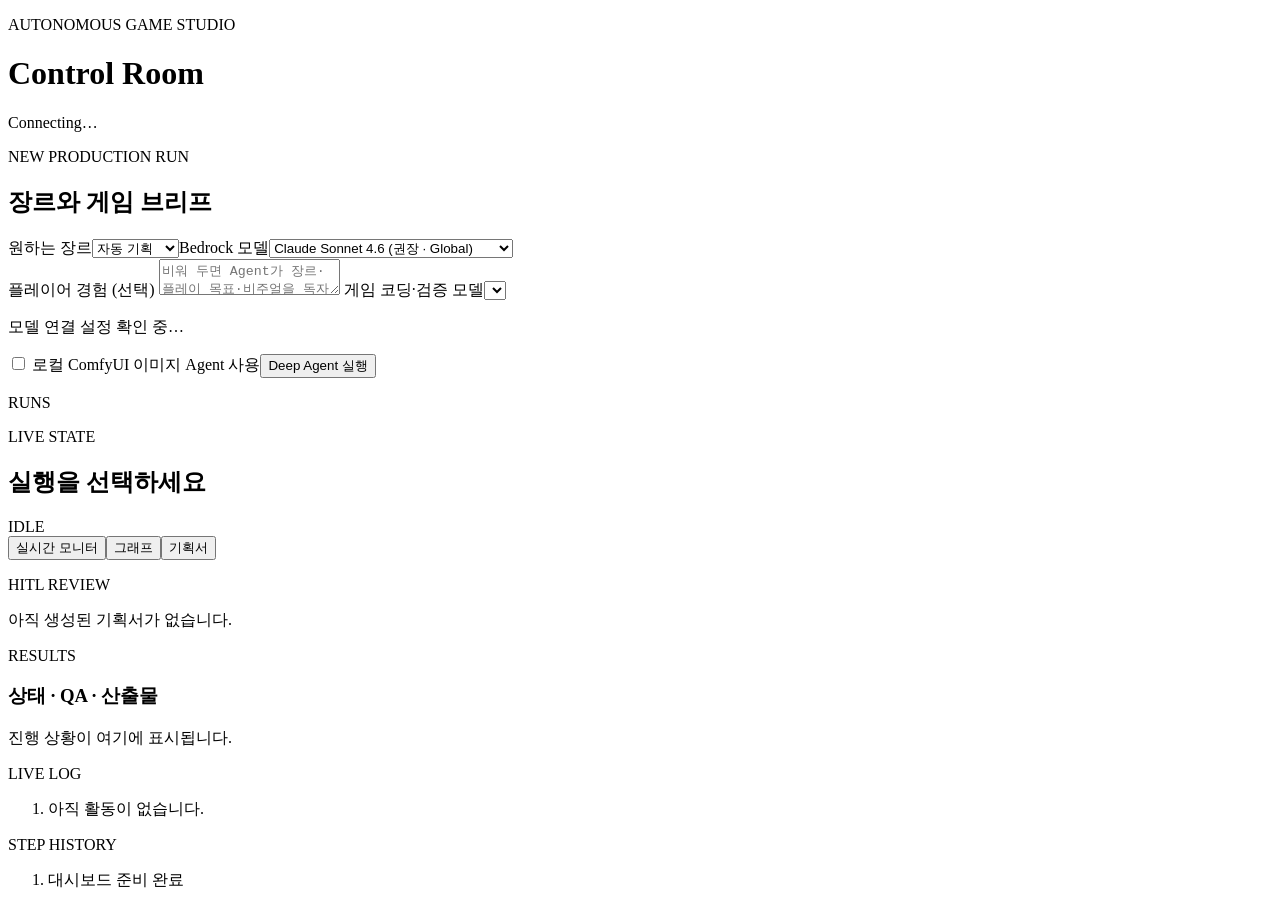
==== web/index.html @ 6b554a2f "init" ====
<!doctype html>
<html lang="ko">
<head>
  <meta charset="utf-8"><meta name="viewport" content="width=device-width, initial-scale=1">
  <meta name="description" content="Human-approved, real-time autonomous game production dashboard.">
  <title>Game Studio Control Room</title>
  <link rel="stylesheet" href="/static/styles.css">
</head>
<body>
  <header><div><p class="eyebrow">AUTONOMOUS GAME STUDIO</p><h1>Control Room</h1></div><div id="connection" class="connection">Connecting…</div></header>
  <main>
    <section class="panel launch"><div><p class="eyebrow">NEW PRODUCTION RUN</p><h2>장르와 게임 브리프</h2></div>
      <form id="run-form"><div class="genre-row"><label for="genre">원하는 장르</label><select id="genre"><option value="auto" selected>자동 기획</option><option>액션 생존</option><option>퍼즐</option><option>플랫포머</option><option>슈팅</option><option>레이싱</option><option>로그라이크</option><option>커스텀</option></select><label for="model-id">Bedrock 모델</label><select id="model-id"><option value="global.anthropic.claude-sonnet-4-6" selected>Claude Sonnet 4.6 (권장 · Global)</option><option value="us.anthropic.claude-sonnet-4-6">Claude Sonnet 4.6 (US)</option><option value="global.anthropic.claude-sonnet-4-5-20250929-v1:0">Claude Sonnet 4.5 (Global)</option><option value="us.anthropic.claude-haiku-4-5-20251001-v1:0">Claude Haiku 4.5 (US · 빠름)</option><option value="global.anthropic.claude-haiku-4-5-20251001-v1:0">Claude Haiku 4.5 (Global · 빠름)</option><option value="us.amazon.nova-pro-v1:0">Amazon Nova Pro (US)</option><option value="us.amazon.nova-2-lite-v1:0">Amazon Nova 2 Lite (US · 경제적)</option><option value="global.amazon.nova-2-lite-v1:0">Amazon Nova 2 Lite (Global · 경제적)</option><option value="us.amazon.nova-lite-v1:0">Amazon Nova Lite (US · 경제적)</option></select></div><label for="brief">플레이어 경험 (선택)</label>
        <textarea id="brief" placeholder="비워 두면 Agent가 장르·플레이 목표·비주얼을 독자적으로 기획합니다."></textarea>
        <label for="code-model-id">게임 코딩·검증 모델</label><select id="code-model-id"></select>
        <p id="model-status" role="status">모델 연결 설정 확인 중…</p>
        <div class="form-row"><label class="toggle"><input id="images" type="checkbox"> 로컬 ComfyUI 이미지 Agent 사용</label><button type="submit">Deep Agent 실행</button></div>
      </form>
    </section>
    <section class="workspace">
      <aside class="panel run-list"><p class="eyebrow">RUNS</p><div id="runs" aria-live="polite"></div></aside>
      <section class="detail">
        <div class="status-row"><div><p class="eyebrow">LIVE STATE</p><h2 id="run-title">실행을 선택하세요</h2></div><span id="status" class="badge neutral">IDLE</span></div>
        <div class="pipeline" id="pipeline" aria-label="Production pipeline"></div>
        <nav class="tabs" role="tablist"><button class="tab active" data-view="monitor" type="button">실시간 모니터</button><button class="tab" data-view="graph" type="button">그래프</button><button class="tab" data-view="doc" type="button">기획서</button></nav>
        <div id="view-monitor">
          <div class="columns">
            <article class="panel doc"><p class="eyebrow">HITL REVIEW</p><div id="design-document" class="empty">아직 생성된 기획서가 없습니다.</div><div id="approval" class="approval" hidden><div class="approval-row"><button id="approve" class="approve">승인 · 제작 시작</button><button id="reject" class="reject">중단</button></div><details class="approval-note"><summary>검토 메모 남기기 (선택)</summary><textarea id="comment" placeholder="예: 난이도를 조금 낮춰 주세요."></textarea></details></div></article>
            <article class="panel results"><p class="eyebrow">RESULTS</p><h3>상태 · QA · 산출물</h3><div id="results" class="empty">진행 상황이 여기에 표시됩니다.</div><a id="play-game" class="play-game" hidden target="_blank" rel="noopener">완성된 게임 실행</a></article>
          </div>
          <article class="panel agent-log"><div class="log-head"><p class="eyebrow">LIVE LOG</p><span id="log-now" class="log-now"></span></div>
            <div id="live-stream" hidden><p class="stream-caption">모델이 지금 생성 중인 원본 출력</p><pre id="live-stream-text" class="stream-preview"></pre></div>
            <ol id="agent-log"><li class="empty">아직 활동이 없습니다.</li></ol>
          </article>
          <article class="panel activity"><div class="log-head"><p class="eyebrow">STEP HISTORY</p><span id="usage-total" class="usage-total"></span></div><ol id="events" class="step-history"><li>대시보드 준비 완료</li></ol></article>
        </div>
        <div id="view-graph" hidden>
          <article class="panel graph-panel"><div class="log-head"><p class="eyebrow">PIPELINE GRAPH</p><span id="graph-legend" class="graph-legend"><i class="dot done"></i>완료<i class="dot active"></i>실행 중<i class="dot error"></i>실패<i class="dot pending"></i>미실행</span></div>
            <div id="graph-view" class="graph-view">그래프를 불러오는 중…</div>
          </article>
        </div>
        <div id="view-doc" hidden>
          <article class="panel doc-full"><p class="eyebrow">DESIGN DOCUMENT</p><div id="design-document-full" class="empty">아직 생성된 기획서가 없습니다.</div></article>
        </div>
      </section>
    </section>
  </main>
  <!-- Vendored, not from a CDN: the dashboard has no external network dependencies. -->
  <script src="/static/vendor/mermaid.min.js"></script>
  <script src="/static/app.js"></script>
</body></html>
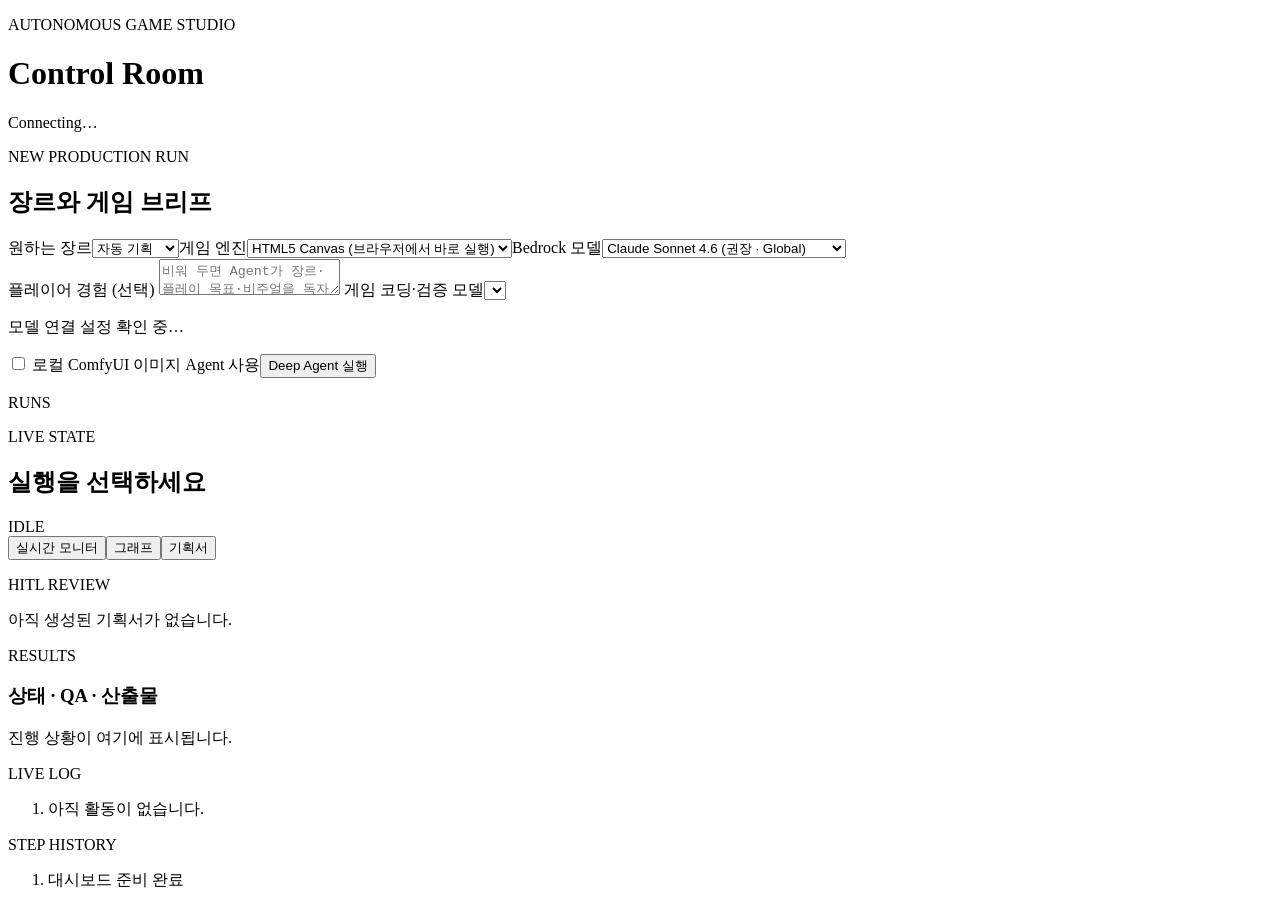
==== commit 2f2bbafa: "test" ====
--- a/web/index.html
+++ b/web/index.html
@@ -10,7 +10,7 @@
   <header><div><p class="eyebrow">AUTONOMOUS GAME STUDIO</p><h1>Control Room</h1></div><div id="connection" class="connection">Connecting…</div></header>
   <main>
     <section class="panel launch"><div><p class="eyebrow">NEW PRODUCTION RUN</p><h2>장르와 게임 브리프</h2></div>
-      <form id="run-form"><div class="genre-row"><label for="genre">원하는 장르</label><select id="genre"><option value="auto" selected>자동 기획</option><option>액션 생존</option><option>퍼즐</option><option>플랫포머</option><option>슈팅</option><option>레이싱</option><option>로그라이크</option><option>커스텀</option></select><label for="model-id">Bedrock 모델</label><select id="model-id"><option value="global.anthropic.claude-sonnet-4-6" selected>Claude Sonnet 4.6 (권장 · Global)</option><option value="us.anthropic.claude-sonnet-4-6">Claude Sonnet 4.6 (US)</option><option value="global.anthropic.claude-sonnet-4-5-20250929-v1:0">Claude Sonnet 4.5 (Global)</option><option value="us.anthropic.claude-haiku-4-5-20251001-v1:0">Claude Haiku 4.5 (US · 빠름)</option><option value="global.anthropic.claude-haiku-4-5-20251001-v1:0">Claude Haiku 4.5 (Global · 빠름)</option><option value="us.amazon.nova-pro-v1:0">Amazon Nova Pro (US)</option><option value="us.amazon.nova-2-lite-v1:0">Amazon Nova 2 Lite (US · 경제적)</option><option value="global.amazon.nova-2-lite-v1:0">Amazon Nova 2 Lite (Global · 경제적)</option><option value="us.amazon.nova-lite-v1:0">Amazon Nova Lite (US · 경제적)</option></select></div><label for="brief">플레이어 경험 (선택)</label>
+      <form id="run-form"><div class="genre-row"><label for="genre">원하는 장르</label><select id="genre"><option value="auto" selected>자동 기획</option><option>액션 생존</option><option>퍼즐</option><option>플랫포머</option><option>슈팅</option><option>레이싱</option><option>로그라이크</option><option>커스텀</option></select><label for="engine">게임 엔진</label><select id="engine"><option value="html5" selected>HTML5 Canvas (브라우저에서 바로 실행)</option><option value="godot">Godot 4 프로젝트 (엔진 검증 포함)</option></select><label for="model-id">Bedrock 모델</label><select id="model-id"><option value="global.anthropic.claude-sonnet-4-6" selected>Claude Sonnet 4.6 (권장 · Global)</option><option value="us.anthropic.claude-sonnet-4-6">Claude Sonnet 4.6 (US)</option><option value="global.anthropic.claude-sonnet-4-5-20250929-v1:0">Claude Sonnet 4.5 (Global)</option><option value="us.anthropic.claude-haiku-4-5-20251001-v1:0">Claude Haiku 4.5 (US · 빠름)</option><option value="global.anthropic.claude-haiku-4-5-20251001-v1:0">Claude Haiku 4.5 (Global · 빠름)</option><option value="us.amazon.nova-pro-v1:0">Amazon Nova Pro (US)</option><option value="us.amazon.nova-2-lite-v1:0">Amazon Nova 2 Lite (US · 경제적)</option><option value="global.amazon.nova-2-lite-v1:0">Amazon Nova 2 Lite (Global · 경제적)</option><option value="us.amazon.nova-lite-v1:0">Amazon Nova Lite (US · 경제적)</option></select></div><label for="brief">플레이어 경험 (선택)</label>
         <textarea id="brief" placeholder="비워 두면 Agent가 장르·플레이 목표·비주얼을 독자적으로 기획합니다."></textarea>
         <label for="code-model-id">게임 코딩·검증 모델</label><select id="code-model-id"></select>
         <p id="model-status" role="status">모델 연결 설정 확인 중…</p>
@@ -26,7 +26,7 @@
         <div id="view-monitor">
           <div class="columns">
             <article class="panel doc"><p class="eyebrow">HITL REVIEW</p><div id="design-document" class="empty">아직 생성된 기획서가 없습니다.</div><div id="approval" class="approval" hidden><div class="approval-row"><button id="approve" class="approve">승인 · 제작 시작</button><button id="reject" class="reject">중단</button></div><details class="approval-note"><summary>검토 메모 남기기 (선택)</summary><textarea id="comment" placeholder="예: 난이도를 조금 낮춰 주세요."></textarea></details></div></article>
-            <article class="panel results"><p class="eyebrow">RESULTS</p><h3>상태 · QA · 산출물</h3><div id="results" class="empty">진행 상황이 여기에 표시됩니다.</div><a id="play-game" class="play-game" hidden target="_blank" rel="noopener">완성된 게임 실행</a></article>
+            <article class="panel results"><p class="eyebrow">RESULTS</p><h3>상태 · QA · 산출물</h3><div id="results" class="empty">진행 상황이 여기에 표시됩니다.</div><a id="play-game" class="play-game" hidden target="_blank" rel="noopener">완성된 게임 실행</a><button id="launch-godot" class="play-game" hidden type="button">Godot으로 실행</button><p id="launch-note" class="muted" hidden></p></article>
           </div>
           <article class="panel agent-log"><div class="log-head"><p class="eyebrow">LIVE LOG</p><span id="log-now" class="log-now"></span></div>
             <div id="live-stream" hidden><p class="stream-caption">모델이 지금 생성 중인 원본 출력</p><pre id="live-stream-text" class="stream-preview"></pre></div>
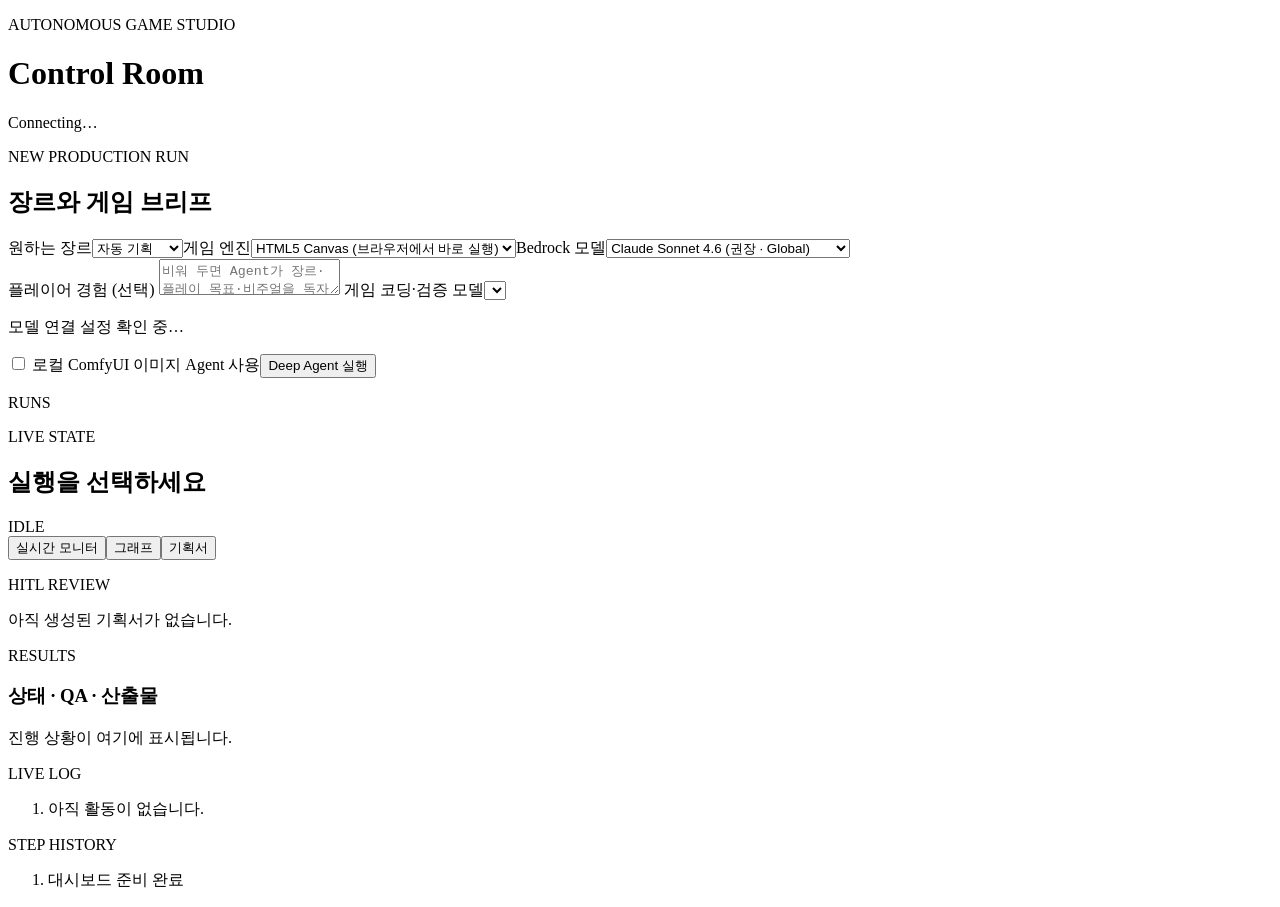
==== commit 44a3e4d9: "test" ====
--- a/web/index.html
+++ b/web/index.html
@@ -10,7 +10,7 @@
   <header><div><p class="eyebrow">AUTONOMOUS GAME STUDIO</p><h1>Control Room</h1></div><div id="connection" class="connection">Connecting…</div></header>
   <main>
     <section class="panel launch"><div><p class="eyebrow">NEW PRODUCTION RUN</p><h2>장르와 게임 브리프</h2></div>
-      <form id="run-form"><div class="genre-row"><label for="genre">원하는 장르</label><select id="genre"><option value="auto" selected>자동 기획</option><option>액션 생존</option><option>퍼즐</option><option>플랫포머</option><option>슈팅</option><option>레이싱</option><option>로그라이크</option><option>커스텀</option></select><label for="engine">게임 엔진</label><select id="engine"><option value="html5" selected>HTML5 Canvas (브라우저에서 바로 실행)</option><option value="godot">Godot 4 프로젝트 (엔진 검증 포함)</option></select><label for="model-id">Bedrock 모델</label><select id="model-id"><option value="global.anthropic.claude-sonnet-4-6" selected>Claude Sonnet 4.6 (권장 · Global)</option><option value="us.anthropic.claude-sonnet-4-6">Claude Sonnet 4.6 (US)</option><option value="global.anthropic.claude-sonnet-4-5-20250929-v1:0">Claude Sonnet 4.5 (Global)</option><option value="us.anthropic.claude-haiku-4-5-20251001-v1:0">Claude Haiku 4.5 (US · 빠름)</option><option value="global.anthropic.claude-haiku-4-5-20251001-v1:0">Claude Haiku 4.5 (Global · 빠름)</option><option value="us.amazon.nova-pro-v1:0">Amazon Nova Pro (US)</option><option value="us.amazon.nova-2-lite-v1:0">Amazon Nova 2 Lite (US · 경제적)</option><option value="global.amazon.nova-2-lite-v1:0">Amazon Nova 2 Lite (Global · 경제적)</option><option value="us.amazon.nova-lite-v1:0">Amazon Nova Lite (US · 경제적)</option></select></div><label for="brief">플레이어 경험 (선택)</label>
+      <form id="run-form"><div class="genre-row"><label for="genre">원하는 장르</label><select id="genre"><option value="auto" selected>자동 기획</option><option>액션 생존</option><option>퍼즐</option><option>플랫포머</option><option>슈팅</option><option>레이싱</option><option>로그라이크</option><option>타워 디펜스</option><option>리듬</option><option>벽돌 깨기</option><option>미로 추격</option><option>물리 퍼즐</option><option>무한 러너</option><option>카드 배틀</option><option>경영 시뮬</option><option>성장·흡수</option><option>커스텀</option></select><label for="engine">게임 엔진</label><select id="engine"><option value="html5" selected>HTML5 Canvas (브라우저에서 바로 실행)</option><option value="godot">Godot 4 프로젝트 (엔진 검증 포함)</option></select><label for="model-id">Bedrock 모델</label><select id="model-id"><option value="global.anthropic.claude-sonnet-4-6" selected>Claude Sonnet 4.6 (권장 · Global)</option><option value="us.anthropic.claude-sonnet-4-6">Claude Sonnet 4.6 (US)</option><option value="global.anthropic.claude-sonnet-4-5-20250929-v1:0">Claude Sonnet 4.5 (Global)</option><option value="us.anthropic.claude-haiku-4-5-20251001-v1:0">Claude Haiku 4.5 (US · 빠름)</option><option value="global.anthropic.claude-haiku-4-5-20251001-v1:0">Claude Haiku 4.5 (Global · 빠름)</option><option value="us.amazon.nova-pro-v1:0">Amazon Nova Pro (US)</option><option value="us.amazon.nova-2-lite-v1:0">Amazon Nova 2 Lite (US · 경제적)</option><option value="global.amazon.nova-2-lite-v1:0">Amazon Nova 2 Lite (Global · 경제적)</option><option value="us.amazon.nova-lite-v1:0">Amazon Nova Lite (US · 경제적)</option></select></div><label for="brief">플레이어 경험 (선택)</label>
         <textarea id="brief" placeholder="비워 두면 Agent가 장르·플레이 목표·비주얼을 독자적으로 기획합니다."></textarea>
         <label for="code-model-id">게임 코딩·검증 모델</label><select id="code-model-id"></select>
         <p id="model-status" role="status">모델 연결 설정 확인 중…</p>
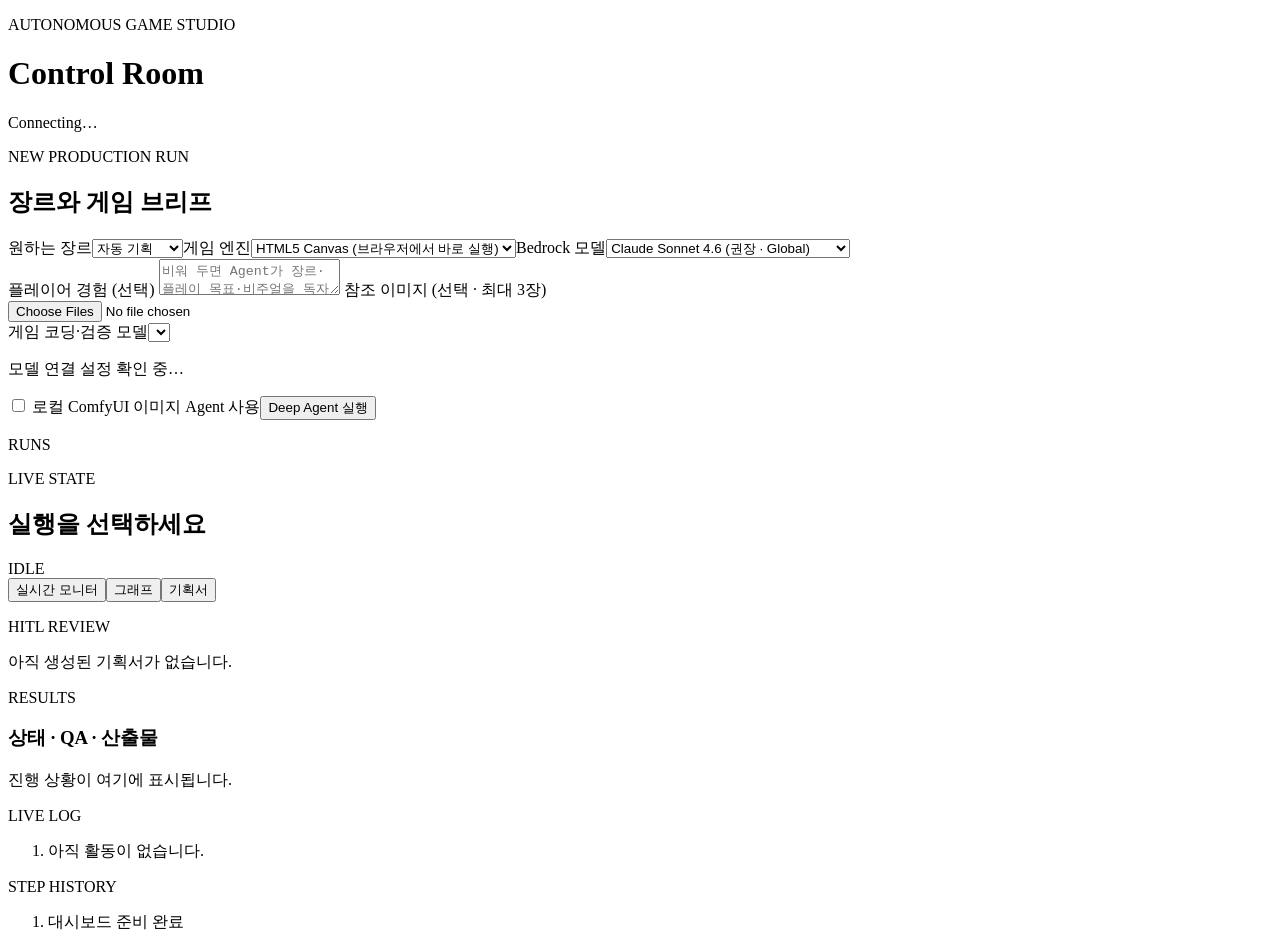
==== commit 6363c329: "금일개선" ====
--- a/web/index.html
+++ b/web/index.html
@@ -12,6 +12,11 @@
     <section class="panel launch"><div><p class="eyebrow">NEW PRODUCTION RUN</p><h2>장르와 게임 브리프</h2></div>
       <form id="run-form"><div class="genre-row"><label for="genre">원하는 장르</label><select id="genre"><option value="auto" selected>자동 기획</option><option>액션 생존</option><option>퍼즐</option><option>플랫포머</option><option>슈팅</option><option>레이싱</option><option>로그라이크</option><option>타워 디펜스</option><option>리듬</option><option>벽돌 깨기</option><option>미로 추격</option><option>물리 퍼즐</option><option>무한 러너</option><option>카드 배틀</option><option>경영 시뮬</option><option>성장·흡수</option><option>커스텀</option></select><label for="engine">게임 엔진</label><select id="engine"><option value="html5" selected>HTML5 Canvas (브라우저에서 바로 실행)</option><option value="godot">Godot 4 프로젝트 (엔진 검증 포함)</option></select><label for="model-id">Bedrock 모델</label><select id="model-id"><option value="global.anthropic.claude-sonnet-4-6" selected>Claude Sonnet 4.6 (권장 · Global)</option><option value="us.anthropic.claude-sonnet-4-6">Claude Sonnet 4.6 (US)</option><option value="global.anthropic.claude-sonnet-4-5-20250929-v1:0">Claude Sonnet 4.5 (Global)</option><option value="us.anthropic.claude-haiku-4-5-20251001-v1:0">Claude Haiku 4.5 (US · 빠름)</option><option value="global.anthropic.claude-haiku-4-5-20251001-v1:0">Claude Haiku 4.5 (Global · 빠름)</option><option value="us.amazon.nova-pro-v1:0">Amazon Nova Pro (US)</option><option value="us.amazon.nova-2-lite-v1:0">Amazon Nova 2 Lite (US · 경제적)</option><option value="global.amazon.nova-2-lite-v1:0">Amazon Nova 2 Lite (Global · 경제적)</option><option value="us.amazon.nova-lite-v1:0">Amazon Nova Lite (US · 경제적)</option></select></div><label for="brief">플레이어 경험 (선택)</label>
         <textarea id="brief" placeholder="비워 두면 Agent가 장르·플레이 목표·비주얼을 독자적으로 기획합니다."></textarea>
+        <label for="reference">참조 이미지 (선택 · 최대 3장)</label>
+        <div class="reference-row">
+          <input id="reference" type="file" accept="image/png,image/jpeg,image/gif,image/webp" multiple>
+          <div id="reference-preview" class="reference-preview" aria-live="polite"></div>
+        </div>
         <label for="code-model-id">게임 코딩·검증 모델</label><select id="code-model-id"></select>
         <p id="model-status" role="status">모델 연결 설정 확인 중…</p>
         <div class="form-row"><label class="toggle"><input id="images" type="checkbox"> 로컬 ComfyUI 이미지 Agent 사용</label><button type="submit">Deep Agent 실행</button></div>
@@ -20,13 +25,13 @@
     <section class="workspace">
       <aside class="panel run-list"><p class="eyebrow">RUNS</p><div id="runs" aria-live="polite"></div></aside>
       <section class="detail">
-        <div class="status-row"><div><p class="eyebrow">LIVE STATE</p><h2 id="run-title">실행을 선택하세요</h2></div><span id="status" class="badge neutral">IDLE</span></div>
+        <div class="status-row"><div><p class="eyebrow">LIVE STATE</p><h2 id="run-title">실행을 선택하세요</h2></div><div class="status-side"><p id="status-reason" class="status-reason" hidden></p><span id="status" class="badge neutral">IDLE</span></div></div>
         <div class="pipeline" id="pipeline" aria-label="Production pipeline"></div>
         <nav class="tabs" role="tablist"><button class="tab active" data-view="monitor" type="button">실시간 모니터</button><button class="tab" data-view="graph" type="button">그래프</button><button class="tab" data-view="doc" type="button">기획서</button></nav>
         <div id="view-monitor">
           <div class="columns">
             <article class="panel doc"><p class="eyebrow">HITL REVIEW</p><div id="design-document" class="empty">아직 생성된 기획서가 없습니다.</div><div id="approval" class="approval" hidden><div class="approval-row"><button id="approve" class="approve">승인 · 제작 시작</button><button id="reject" class="reject">중단</button></div><details class="approval-note"><summary>검토 메모 남기기 (선택)</summary><textarea id="comment" placeholder="예: 난이도를 조금 낮춰 주세요."></textarea></details></div></article>
-            <article class="panel results"><p class="eyebrow">RESULTS</p><h3>상태 · QA · 산출물</h3><div id="results" class="empty">진행 상황이 여기에 표시됩니다.</div><a id="play-game" class="play-game" hidden target="_blank" rel="noopener">완성된 게임 실행</a><button id="launch-godot" class="play-game" hidden type="button">Godot으로 실행</button><p id="launch-note" class="muted" hidden></p></article>
+            <article class="panel results"><p class="eyebrow">RESULTS</p><h3>상태 · QA · 산출물</h3><div id="results" class="empty">진행 상황이 여기에 표시됩니다.</div><a id="play-game" class="play-game" hidden target="_blank" rel="noopener">완성된 게임 실행</a><button id="launch-godot" class="play-game" hidden type="button">Godot으로 실행</button><p id="launch-note" class="muted" hidden></p><div id="revision" class="adoption" hidden><p class="eyebrow">보완·개선점으로 재개발</p><p class="muted">직접 해 보고 고쳤으면 하는 점을 적으세요. 기획과 계약은 그대로 두고 코드 Agent부터 다시 진행합니다.</p><textarea id="revision-text" rows="3" maxlength="1000" placeholder="예: 점프가 너무 무겁습니다. 가볍게 하고, 적이 두 종류 나오게 해주세요."></textarea><div class="adoption-row"><button id="revise-go" class="adopt" type="button">재개발 진행</button><span id="revision-state" class="muted"></span></div></div><div id="art-review" class="adoption" hidden><p class="eyebrow">생성된 이미지 평가</p><p class="muted">좋다고 표시한 이미지의 <b>프롬프트</b>가 다음 게임의 아트 기획에 예시로 들어갑니다. 그림을 재사용하는 게 아니라 표현 방식을 배웁니다.</p><div id="sprite-grid" class="sprite-grid"></div><p id="art-review-state" class="muted"></p></div></article>
           </div>
           <article class="panel agent-log"><div class="log-head"><p class="eyebrow">LIVE LOG</p><span id="log-now" class="log-now"></span></div>
             <div id="live-stream" hidden><p class="stream-caption">모델이 지금 생성 중인 원본 출력</p><pre id="live-stream-text" class="stream-preview"></pre></div>
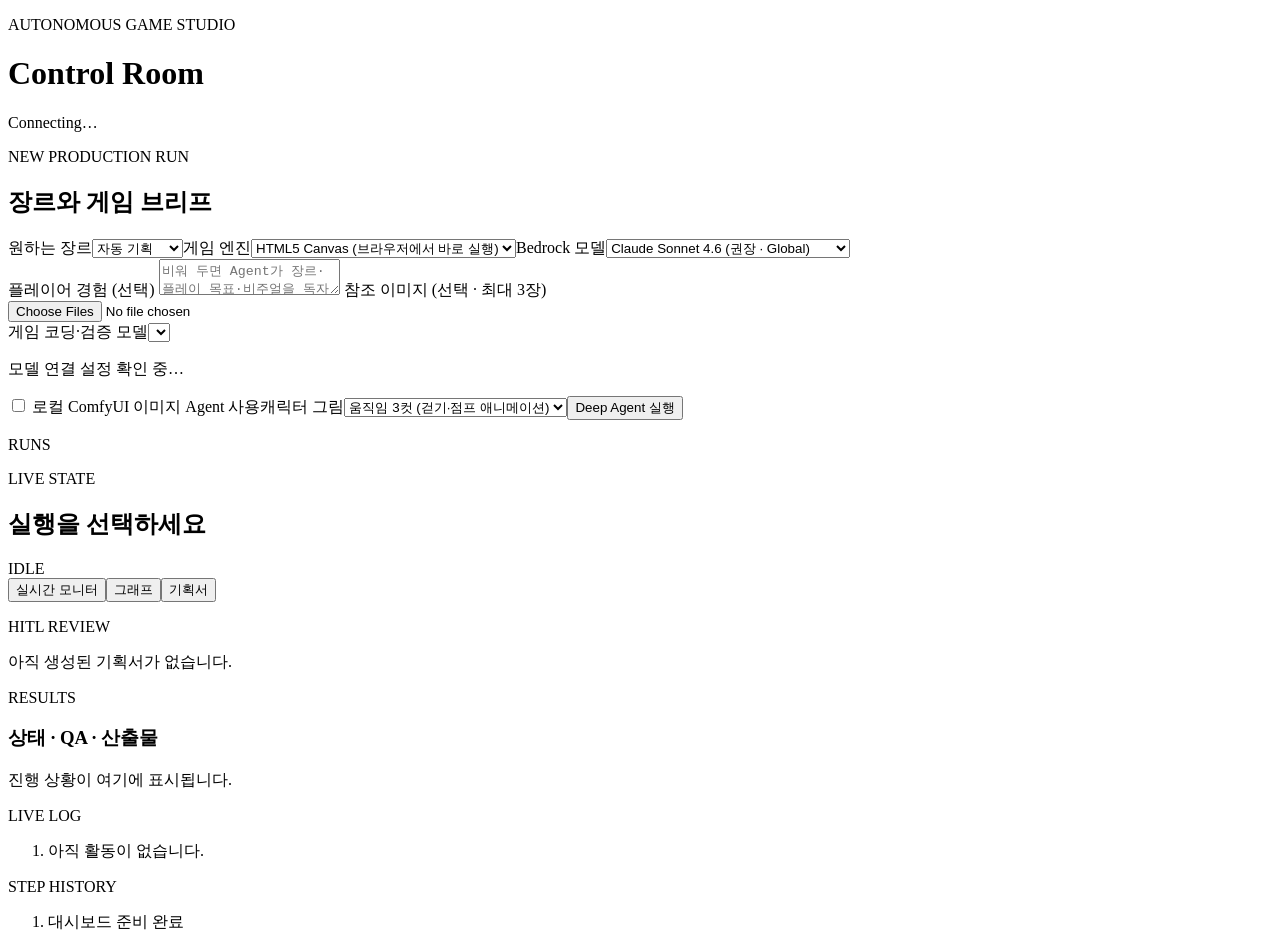
==== commit 70550909: "개선" ====
--- a/web/index.html
+++ b/web/index.html
@@ -19,7 +19,7 @@
         </div>
         <label for="code-model-id">게임 코딩·검증 모델</label><select id="code-model-id"></select>
         <p id="model-status" role="status">모델 연결 설정 확인 중…</p>
-        <div class="form-row"><label class="toggle"><input id="images" type="checkbox"> 로컬 ComfyUI 이미지 Agent 사용</label><button type="submit">Deep Agent 실행</button></div>
+        <div class="form-row"><label class="toggle"><input id="images" type="checkbox"> 로컬 ComfyUI 이미지 Agent 사용</label><label class="inline-field" for="frames">캐릭터 그림</label><select id="frames"><option value="3" selected>움직임 3컷 (걷기·점프 애니메이션)</option><option value="1">정지 1컷 (간단·빠름)</option></select><button type="submit">Deep Agent 실행</button></div>
       </form>
     </section>
     <section class="workspace">
